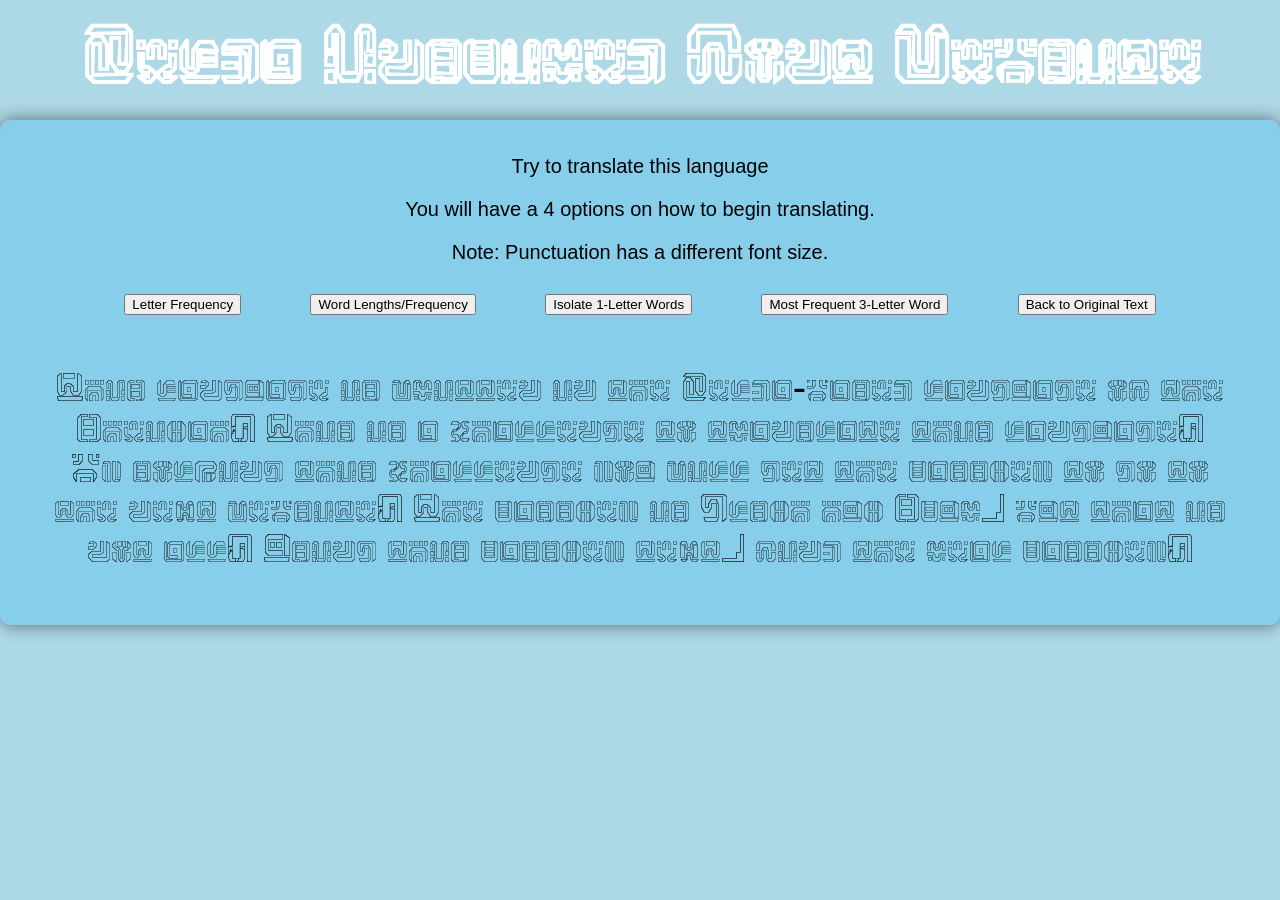
==== index.html @ 173033ec "add text change capability to buttons" ====
<!DOCTYPE html>
<html>
<head>
    <meta charset="UTF-8">
    <meta name="viewport" content="width=device-width, initial-scale=1.0, width.user-scalable=yes">
    <title>Zelda Inspired Font Website</title>
    <link rel="stylesheet" href="css/global.css">
</head>
<body>
    <div class="container">
        <h1 class="my-font font-size-special">Zelda Inspired Font Website</h1>
        <div class="main">
            <p>Try to translate this language</p>
            <p>You will have a 4 options on how to begin translating.</p>
            <p>Note: Punctuation has a different font size.</p>
            <div class="options">
                <button id="frequency-button">Letter Frequency</button>
                <button id="word-lengths-button">Word Lengths/Frequency</button>
                <button id="isolate-words-button">Isolate 1-Letter Words</button>
                <button id="most-frequent-button">Most Frequent 3-Letter Word</button>
                <button id="back-to-original-button">Back to Original Text</button>
            </div>
            <div class="translate-text">
                <p class="my-font">This language is written in the Zelda-based language of the Sheikah. This is a challenge to translate this language. By solving this challenge you will get the passkey to go to the next website. The passkey is Glskh huk Spur, but that is not all. Using this passkey text, find the real passkey.</p>
            </div>
        </div>
    </div>
    <script src="script.js"></script>
</body>
</html>
---- css/global.css ----
@font-face {
    font-family: "MyFontOutline-Regular";
    src: url("../fonts/MyFontOutline-Regular.otf") format("opentype");
    font-display: swap;
}
.my-font {
    font-family: "MyFontOutline-Regular", sans-serif; /* fallback in case it fails to load */
}

.font-size-special {
    font-size: 80px;
    padding: 10px;
    margin-top: 10px;
}

body {
    margin: 0;
    font-family: sans-serif;
    background-color: lightblue;
    color: white;
}

.container {
    height: 100vh;
    display: flex;
    flex-direction: column;
    justify-content: flex-start;
    align-items: center;
    font-size: 40px;
}

.main {
    background-color: skyblue;
    padding: 50px;
    padding-bottom: 15px;
    padding-top: 15px;
    border-radius: 10px;
    text-align: center;
    box-shadow: 0 0 17.5px rgba(0,0,0,0.5);
    font-size: 20px;
    color: black;
    display: inline-block;
}

h1 {
    text-align: center;
    font-size: 48px;
    margin: 0 0 10px 0;
}

html, body{
    margin: 0;
    padding: 0;
    min-height: 100vh;
    overflow-x: hidden;
    overflow-y: visible;
    scroll-behavior: smooth; 
}

.options {
    display: flex;
    justify-content: space-evenly;
    align-items: center;
    gap: 5px;
    margin-top: 10px;
    padding: 10px;
    margin-bottom: 0px;
}
.translate-text{ 
    font-size: 40px;
}
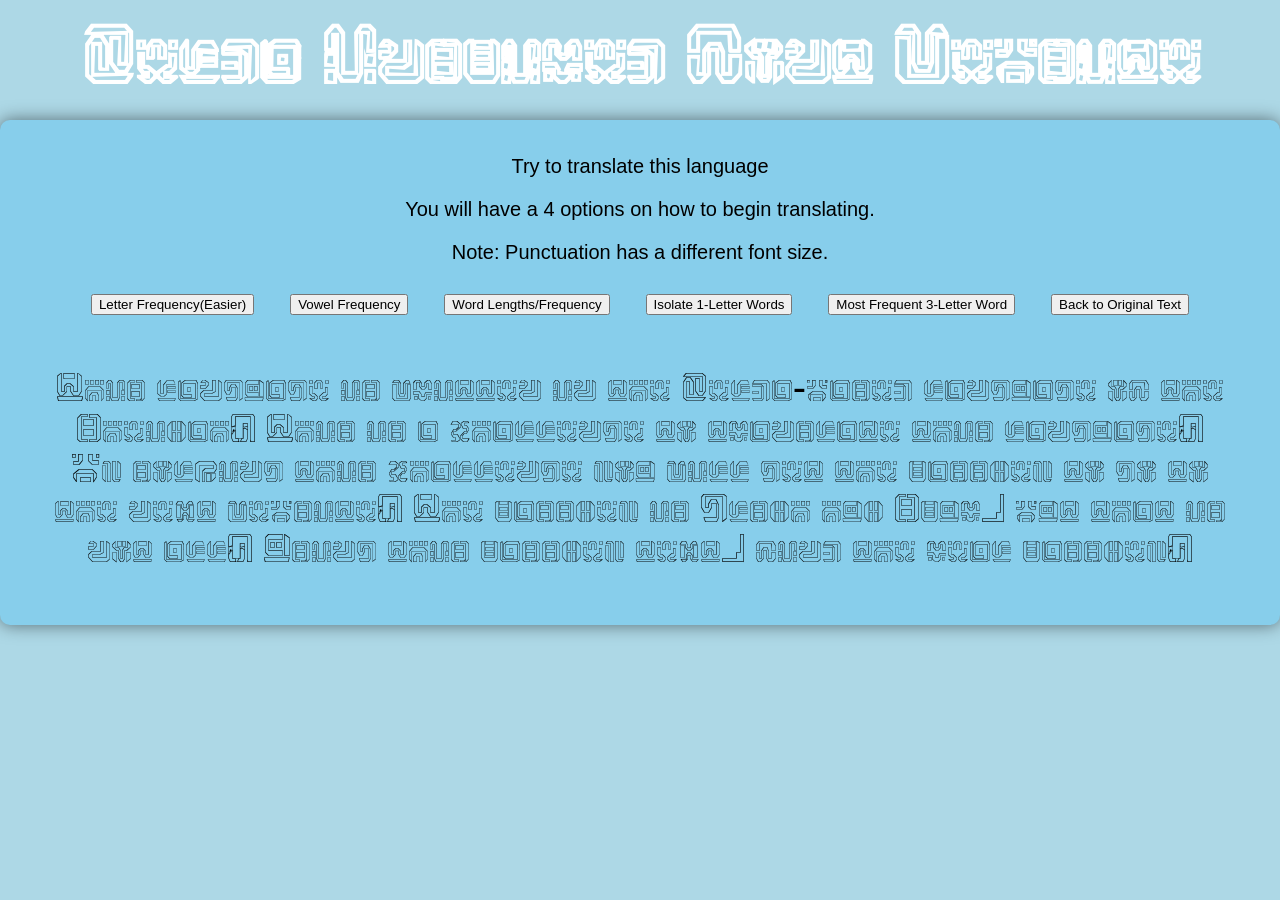
==== commit 56b450e4: "finised frequency button frequency functionality" ====
--- a/index.html
+++ b/index.html
@@ -14,7 +14,8 @@
             <p>You will have a 4 options on how to begin translating.</p>
             <p>Note: Punctuation has a different font size.</p>
             <div class="options">
-                <button id="frequency-button">Letter Frequency</button>
+                <button id="frequency-button">Letter Frequency(Easier)</button>
+                <button id="vowel-frequency">Vowel Frequency</button>
                 <button id="word-lengths-button">Word Lengths/Frequency</button>
                 <button id="isolate-words-button">Isolate 1-Letter Words</button>
                 <button id="most-frequent-button">Most Frequent 3-Letter Word</button>
--- a/css/global.css
+++ b/css/global.css
@@ -68,4 +68,8 @@
 }
 .translate-text{ 
     font-size: 40px;
+}
+
+.normal-font {
+    font-family: sans-serif;
 }
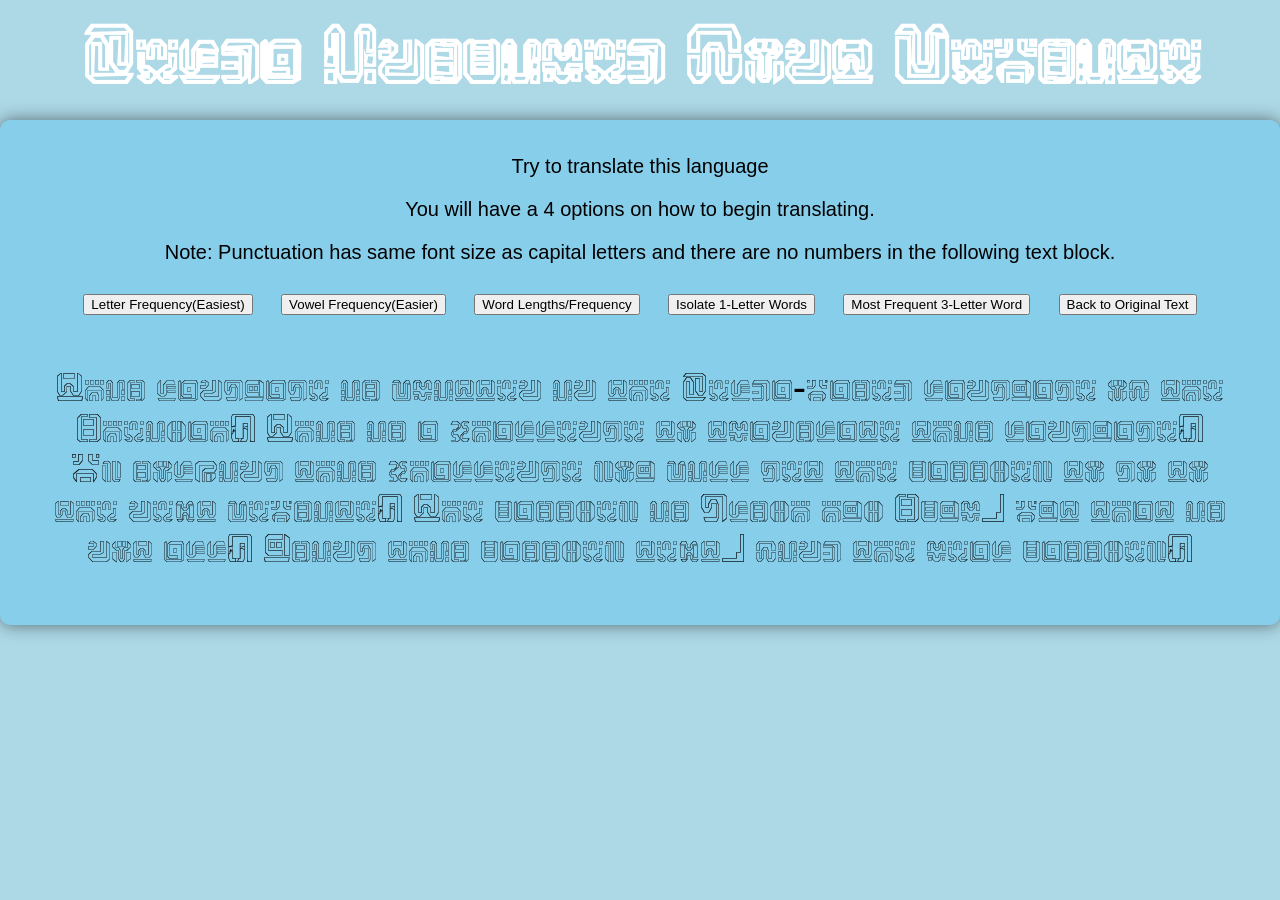
==== commit 90d30e9f: "Added functionality to vowel frequency button" ====
--- a/index.html
+++ b/index.html
@@ -12,10 +12,10 @@
         <div class="main">
             <p>Try to translate this language</p>
             <p>You will have a 4 options on how to begin translating.</p>
-            <p>Note: Punctuation has a different font size.</p>
+            <p>Note: Punctuation has same font size as capital letters and there are no numbers in the following text block.</p>
             <div class="options">
-                <button id="frequency-button">Letter Frequency(Easier)</button>
-                <button id="vowel-frequency">Vowel Frequency</button>
+                <button id="frequency-button">Letter Frequency(Easiest)</button>
+                <button id="vowel-frequency">Vowel Frequency(Easier)</button>
                 <button id="word-lengths-button">Word Lengths/Frequency</button>
                 <button id="isolate-words-button">Isolate 1-Letter Words</button>
                 <button id="most-frequent-button">Most Frequent 3-Letter Word</button>
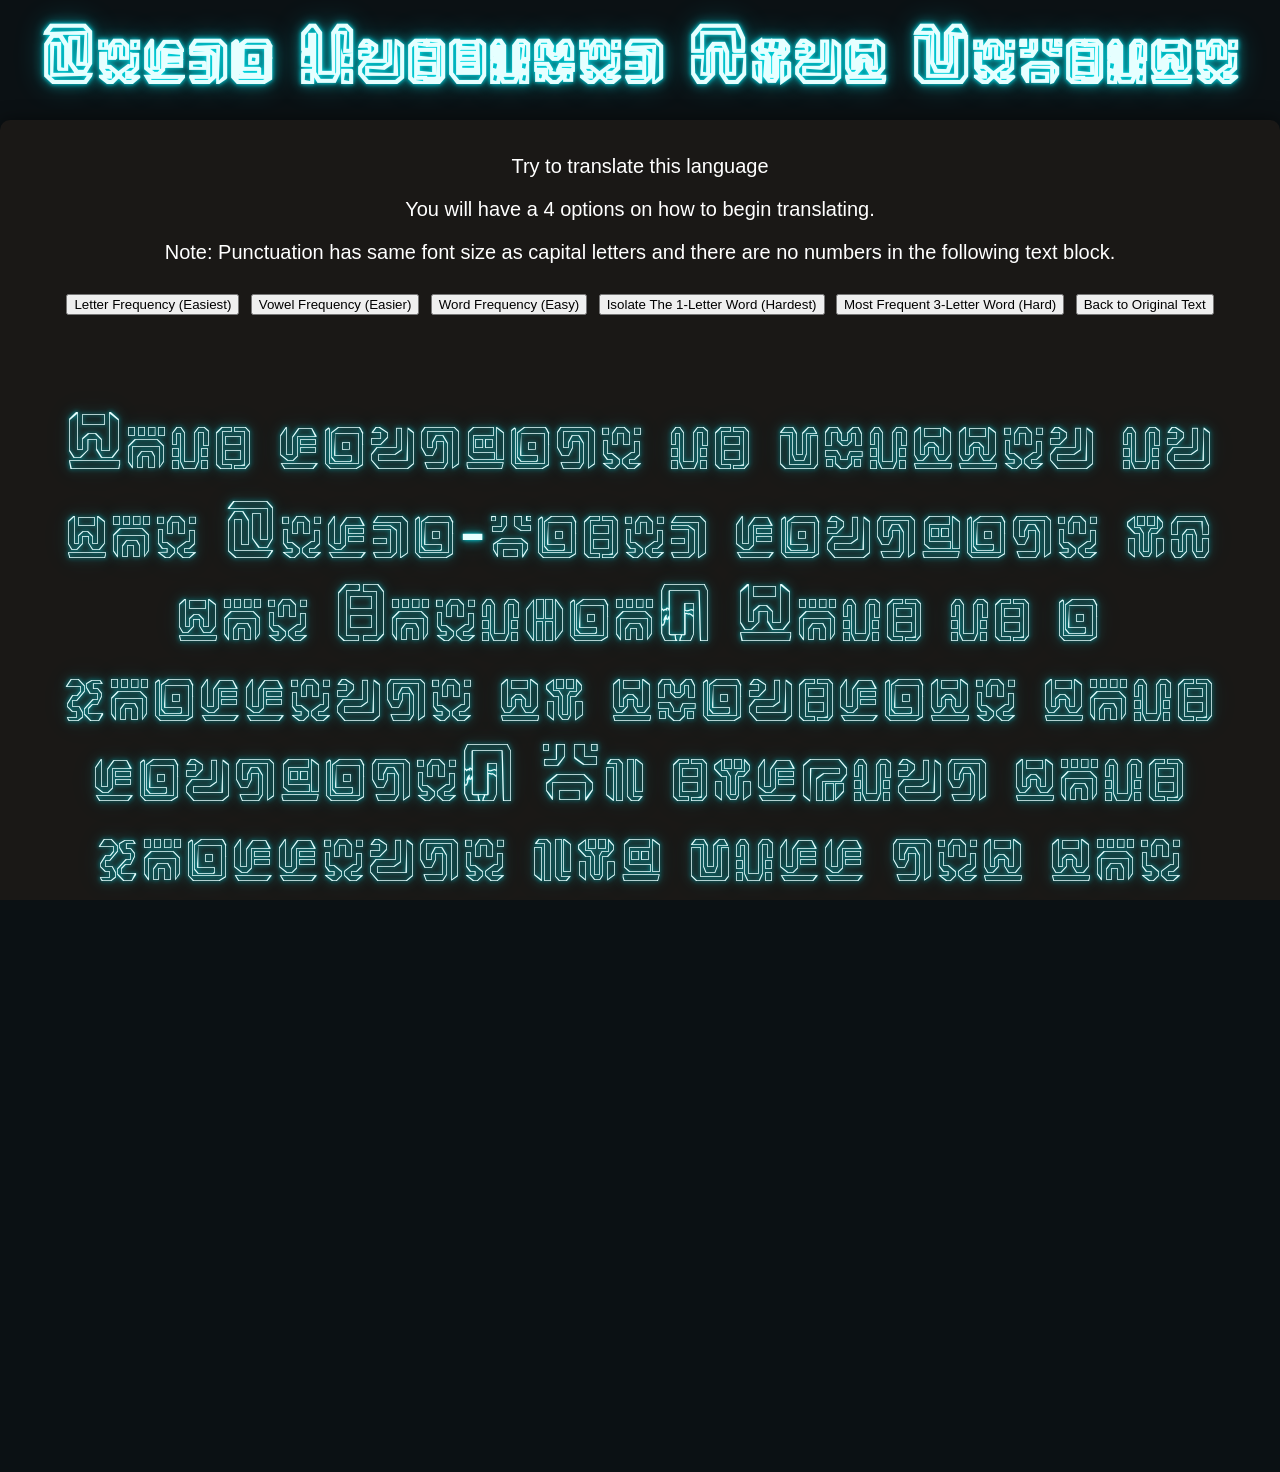
==== commit e23833c7: "Finished all button functionality" ====
--- a/index.html
+++ b/index.html
@@ -14,11 +14,11 @@
             <p>You will have a 4 options on how to begin translating.</p>
             <p>Note: Punctuation has same font size as capital letters and there are no numbers in the following text block.</p>
             <div class="options">
-                <button id="frequency-button">Letter Frequency(Easiest)</button>
-                <button id="vowel-frequency">Vowel Frequency(Easier)</button>
-                <button id="word-lengths-button">Word Lengths/Frequency</button>
-                <button id="isolate-words-button">Isolate 1-Letter Words</button>
-                <button id="most-frequent-button">Most Frequent 3-Letter Word</button>
+                <button id="frequency-button">Letter Frequency (Easiest)</button>
+                <button id="vowel-frequency">Vowel Frequency (Easier)</button>
+                <button id="words-frequency-button">Word Frequency (Easy)</button>
+                <button id="isolate-words-button">Isolate The 1-Letter Word (Hardest)</button>
+                <button id="most-frequent-button">Most Frequent 3-Letter Word (Hard)</button>
                 <button id="back-to-original-button">Back to Original Text</button>
             </div>
             <div class="translate-text">
--- a/css/global.css
+++ b/css/global.css
@@ -4,7 +4,16 @@
     font-display: swap;
 }
 .my-font {
-    font-family: "MyFontOutline-Regular", sans-serif; /* fallback in case it fails to load */
+    font-family: "MyFontOutline-Regular", sans-serif; 
+    letter-spacing: 3px;
+    font-size: 80px;
+
+    color: #e6ffff;
+
+    text-shadow:
+        0 0 4px rgba(0, 243, 255, 0.9),
+        0 0 12px rgba(0, 243, 255, 0.6),
+        0 0 30px rgba(0, 243, 255, 0.3);
 }
 
 .font-size-special {
@@ -16,7 +25,7 @@
 body {
     margin: 0;
     font-family: sans-serif;
-    background-color: lightblue;
+    background-color: #0b1114;
     color: white;
 }
 
@@ -30,7 +39,7 @@
 }
 
 .main {
-    background-color: skyblue;
+    background-color: #1a1816;
     padding: 50px;
     padding-bottom: 15px;
     padding-top: 15px;
@@ -38,7 +47,7 @@
     text-align: center;
     box-shadow: 0 0 17.5px rgba(0,0,0,0.5);
     font-size: 20px;
-    color: black;
+    color: white;
     display: inline-block;
 }
 
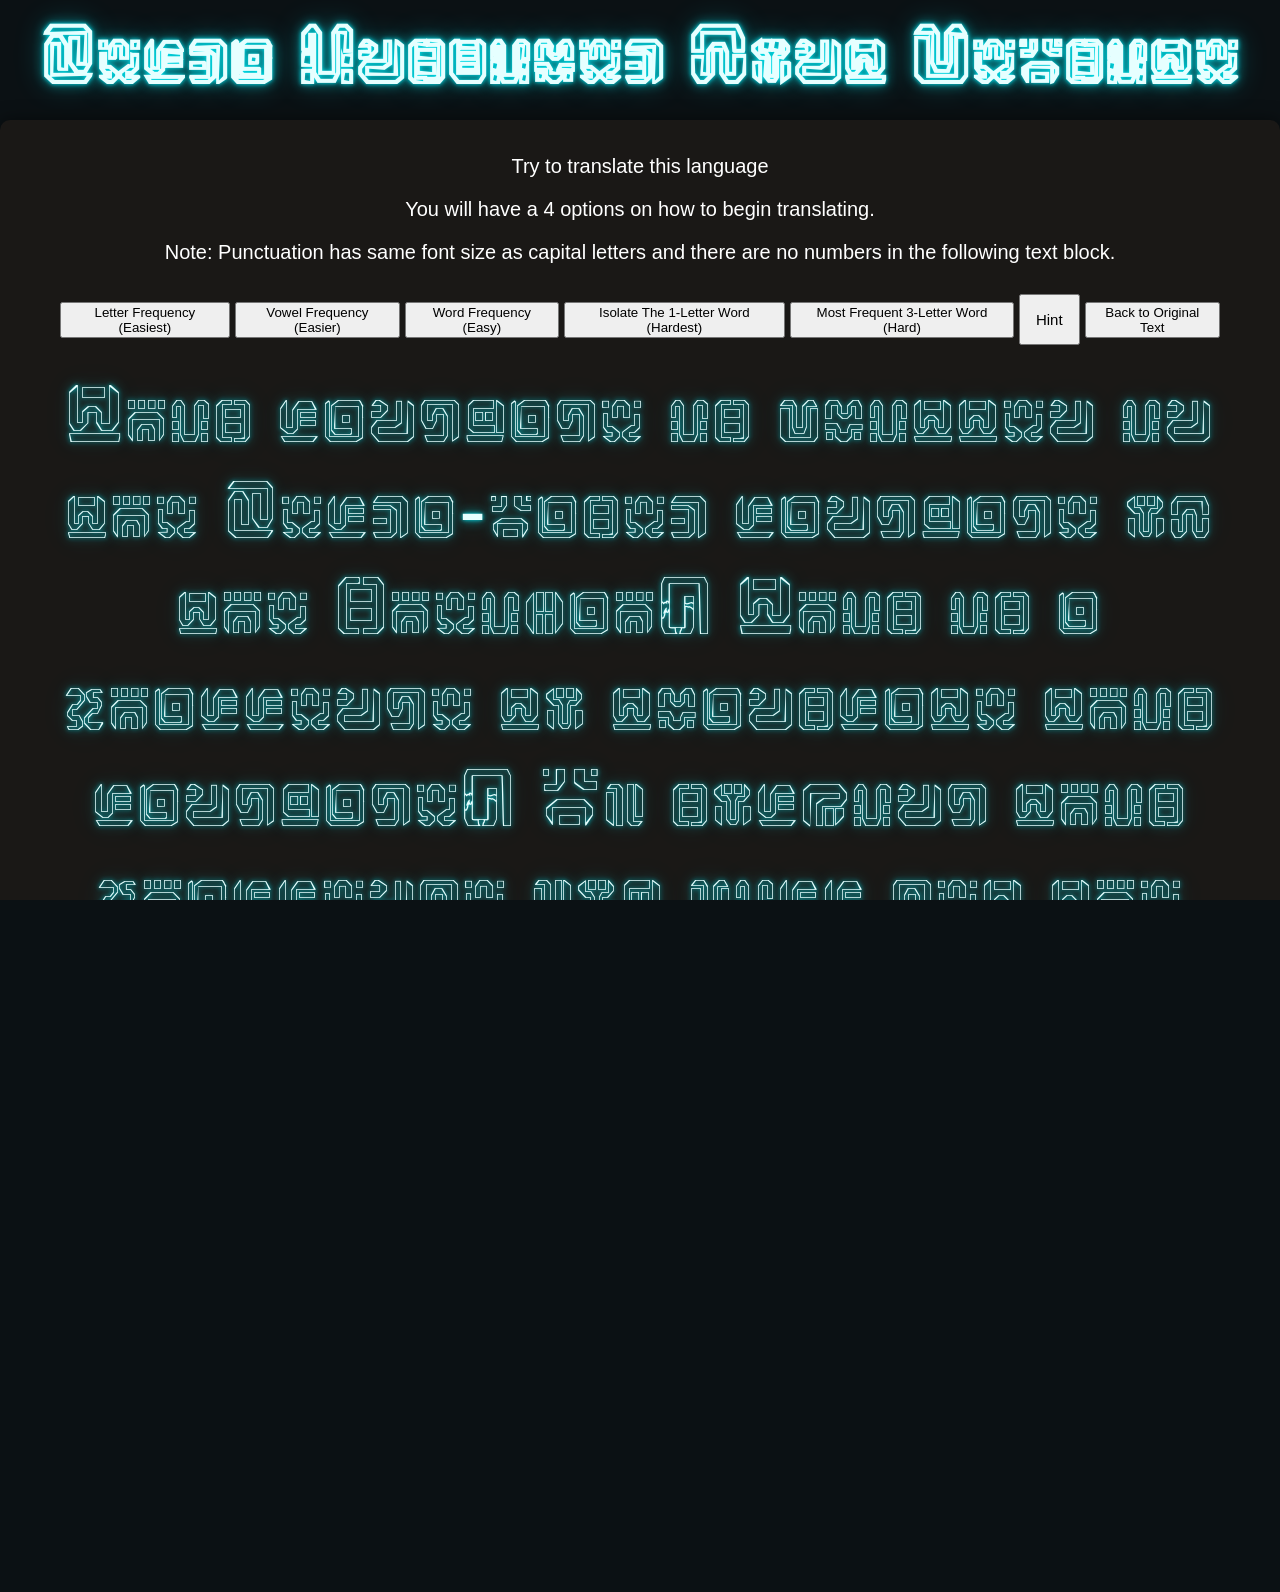
==== commit f1124f99: "Add hint and fixed margin" ====
--- a/index.html
+++ b/index.html
@@ -19,11 +19,13 @@
                 <button id="words-frequency-button">Word Frequency (Easy)</button>
                 <button id="isolate-words-button">Isolate The 1-Letter Word (Hardest)</button>
                 <button id="most-frequent-button">Most Frequent 3-Letter Word (Hard)</button>
+                <button id="hint-button">Hint</button>
                 <button id="back-to-original-button">Back to Original Text</button>
             </div>
             <div class="translate-text">
                 <p class="my-font">This language is written in the Zelda-based language of the Sheikah. This is a challenge to translate this language. By solving this challenge you will get the passkey to go to the next website. The passkey is Glskh huk Spur, but that is not all. Using this passkey text, find the real passkey.</p>
             </div>
+            <input type="password" class="custom-input" placeholder="Enter the passkey you discovered: " data-passkey="Enter the passkey you discovered: ">
         </div>
     </div>
     <script src="script.js"></script>
--- a/css/global.css
+++ b/css/global.css
@@ -73,12 +73,32 @@
     gap: 5px;
     margin-top: 10px;
     padding: 10px;
-    margin-bottom: 0px;
+    margin-bottom: 5px;
 }
 .translate-text{ 
     font-size: 40px;
 }
 
+.translate-text p.my-font {
+    margin: 0;
+    line-height: 1.2;
+    padding: 10px 0;
+}
+
 .normal-font {
     font-family: sans-serif;
+}
+
+.custom-input {
+    width: 100%;
+    max-width: 500px;
+    height: 45px;
+    padding: 10px;
+    font-size: 20px;
+    box-sizing: border-box;
+}
+
+#hint-button {
+    font-size: 15px;
+    padding: 15px;
 }
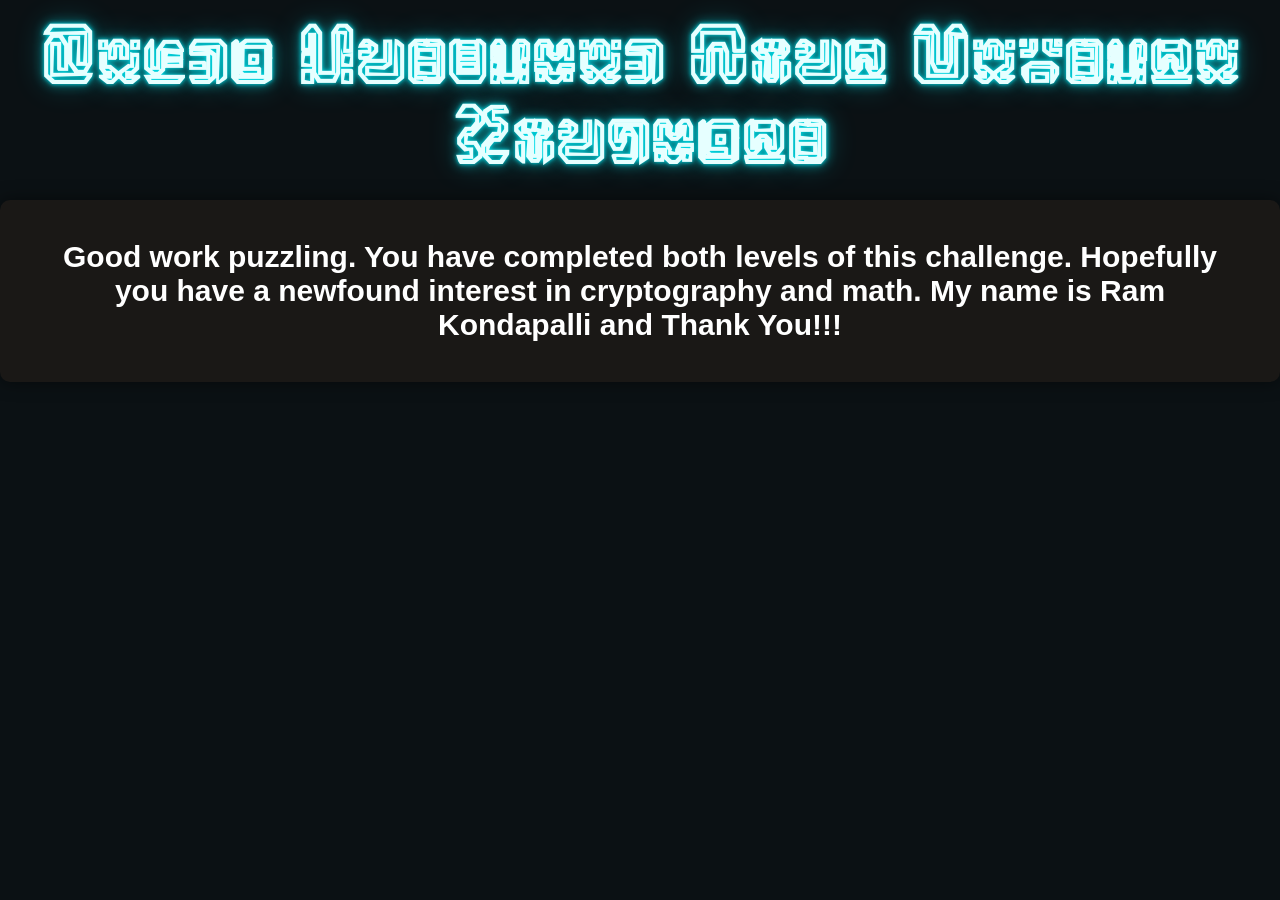
==== commit 993c0b0d: "Created end credits website" ====
--- a/index.html
+++ b/index.html
@@ -2,32 +2,16 @@
 <html>
 <head>
     <meta charset="UTF-8">
-    <meta name="viewport" content="width=device-width, initial-scale=1.0, width.user-scalable=yes">
-    <title>Zelda Inspired Font Website</title>
+    <meta name="viewport" content="width=deivce-width, initial-scale=1.0, width.user-scalable=yes">
+    <title>Zelda Inspired Font Website Congrats</title>
     <link rel="stylesheet" href="css/global.css">
 </head>
 <body>
     <div class="container">
-        <h1 class="my-font font-size-special">Zelda Inspired Font Website</h1>
+        <h1 class="my-font font-size-special">Zelda Inspired Font Website Congrats</h1>
         <div class="main">
-            <p>Try to translate this language</p>
-            <p>You will have a 4 options on how to begin translating.</p>
-            <p>Note: Punctuation has same font size as capital letters and there are no numbers in the following text block.</p>
-            <div class="options">
-                <button id="frequency-button">Letter Frequency (Easiest)</button>
-                <button id="vowel-frequency">Vowel Frequency (Easier)</button>
-                <button id="words-frequency-button">Word Frequency (Easy)</button>
-                <button id="isolate-words-button">Isolate The 1-Letter Word (Hardest)</button>
-                <button id="most-frequent-button">Most Frequent 3-Letter Word (Hard)</button>
-                <button id="hint-button">Hint</button>
-                <button id="back-to-original-button">Back to Original Text</button>
-            </div>
-            <div class="translate-text">
-                <p class="my-font">This language is written in the Zelda-based language of the Sheikah. This is a challenge to translate this language. By solving this challenge you will get the passkey to go to the next website. The passkey is Glskh huk Spur, but that is not all. Using this passkey text, find the real passkey.</p>
-            </div>
-            <input type="password" class="custom-input" placeholder="Enter the passkey you discovered: " data-passkey="Enter the passkey you discovered: ">
+            <h2>Good work puzzling. You have completed both levels of this challenge. Hopefully you have a newfound interest in cryptography and math. My name is Ram Kondapalli and Thank You!!!</h2>
         </div>
     </div>
-    <script src="script.js"></script>
 </body>
 </html>
--- a/css/global.css
+++ b/css/global.css
@@ -85,6 +85,12 @@
     padding: 10px 0;
 }
 
+.translate-text p.normal-font {
+    margin: 0;
+    line-height: 1.2;
+    padding: 10px 0px;
+}
+
 .normal-font {
     font-family: sans-serif;
 }
@@ -101,4 +107,43 @@
 #hint-button {
     font-size: 15px;
     padding: 15px;
+}
+
+.feedback-message {
+    font-family: sans-serif;
+    font-size: 18px;
+    margin-top: 12px;
+    min-height: 24px;
+    transition: opacity 0.3s ease;
+    opacity: 0;
+}
+
+.feedback-message.show {
+    opacity: 1;
+}
+
+.feedback-message.correct {
+    color: lightgreen;
+    text-shadow: 0 0 8px rgba(124, 255, 178, 0.6);
+}
+
+.feedback-message.wrong {
+    color: red;
+    text-shadow: 0 0 8px rgba(255, 107, 107, 0.6);
+}
+
+.hidden-image {
+    display: none;
+}
+
+.hidden-image.revealed {
+    display: block;
+}
+
+.hidden-text {
+    display: none;
+}
+
+.hidden-text.revealed {
+    display: block;
 }
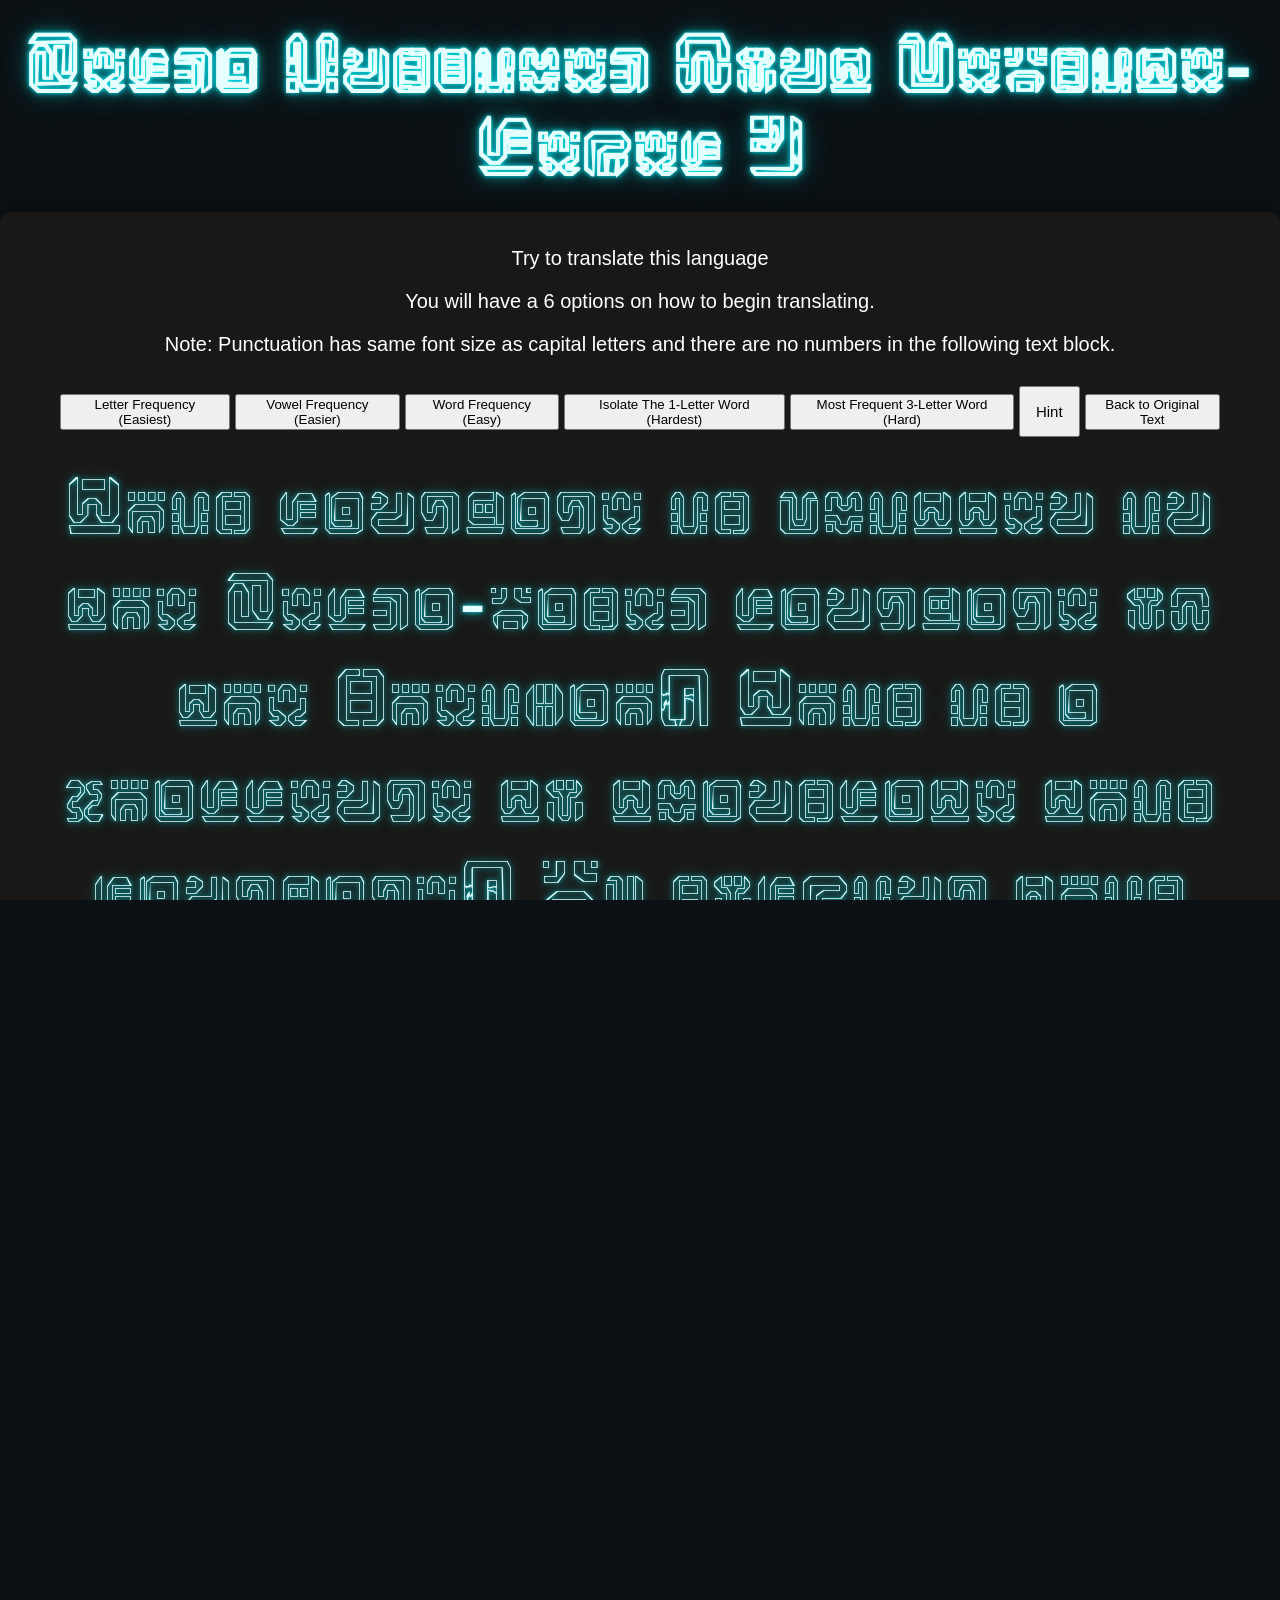
==== commit 8d36f0d9: "renamed challenge1 to index" ====
--- a/index.html
+++ b/index.html
@@ -2,16 +2,33 @@
 <html>
 <head>
     <meta charset="UTF-8">
-    <meta name="viewport" content="width=deivce-width, initial-scale=1.0, width.user-scalable=yes">
-    <title>Zelda Inspired Font Website Congrats</title>
+    <meta name="viewport" content="width=device-width, initial-scale=1.0, width.user-scalable=yes">
+    <title>Zelda Inspired Font Website-Level 1</title>
     <link rel="stylesheet" href="css/global.css">
 </head>
 <body>
     <div class="container">
-        <h1 class="my-font font-size-special">Zelda Inspired Font Website Congrats</h1>
+        <h1 class="my-font font-size-special">Zelda Inspired Font Website-Level 1</h1>
         <div class="main">
-            <h2>Good work puzzling. You have completed both levels of this challenge. Hopefully you have a newfound interest in cryptography and math. My name is Ram Kondapalli and Thank You!!!</h2>
+            <p>Try to translate this language</p>
+            <p>You will have a 6 options on how to begin translating.</p>
+            <p>Note: Punctuation has same font size as capital letters and there are no numbers in the following text block.</p>
+            <div class="options">
+                <button id="frequency-button">Letter Frequency (Easiest)</button>
+                <button id="vowel-frequency">Vowel Frequency (Easier)</button>
+                <button id="words-frequency-button">Word Frequency (Easy)</button>
+                <button id="isolate-words-button">Isolate The 1-Letter Word (Hardest)</button>
+                <button id="most-frequent-button">Most Frequent 3-Letter Word (Hard)</button>
+                <button id="hint-button">Hint</button>
+                <button id="back-to-original-button">Back to Original Text</button>
+            </div>
+            <div class="translate-text">
+                <p class="my-font">This language is written in the Zelda-based language of the Sheikah. This is a challenge to translate this language. By solving this challenge you will get the passkey to go to the next website. The passkey is Glskh huk Spur, but that is not all. Using this passkey text, find the real passkey.</p>
+            </div>
+            <input type="password" id="user-guess" class="custom-input" placeholder="Enter the passkey you discovered: ">
+            <p id="guess-feedback" class="feedback-message"></p>
         </div>
     </div>
+    <script src="js/script1.js"></script>
 </body>
 </html>
